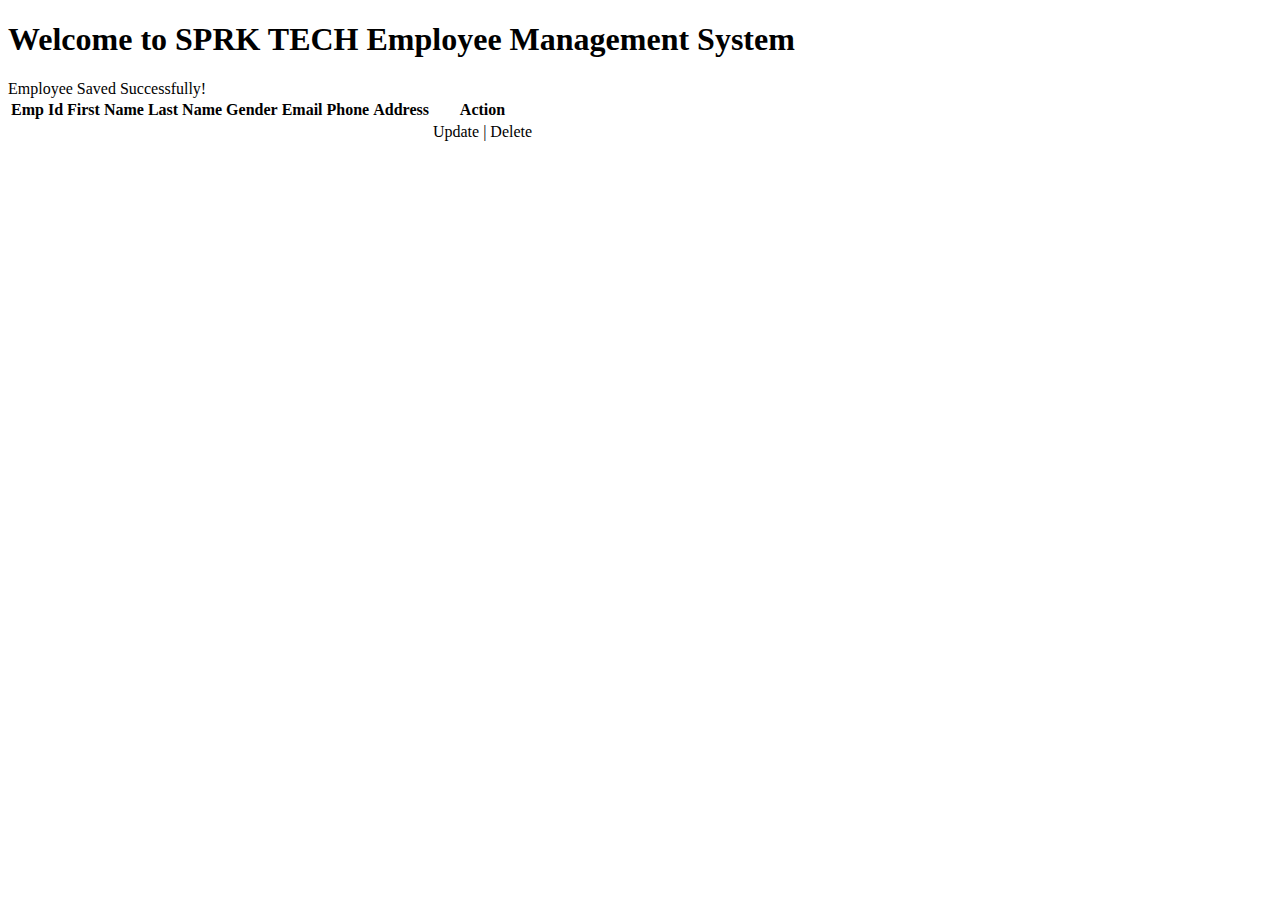
==== src/main/resources/templates/dashboard.html @ deefd2e9 "Added Save and Get All Mapings" ====
<!DOCTYPE html>
<html lang="en" xmlns:th="http://www.thymeleaf.org">
<head th:replace="commons/all_head_links :: head">
</head>
<body>

<!--Navbar-->
<div th:replace="header :: nav"/>

<div class="container">

    <h1 class="mx-auto text-center my-5 w-50">Welcome to SPRK TECH Employee Management System</h1>

    <div class="alert alert-success w-50 mx-auto text-center" role="alert" th:if="${successMessage}"
         th:text="${successMessage}">
        Employee Saved Successfully!
    </div>
    <!-- Display Message -->

    <table class="table table-bordered table-hover mx-auto mt-5">
        <thead>
        <tr class="table-dark">
            <th scope="col">Emp Id</th>
            <th scope="col">First Name</th>
            <th scope="col">Last Name</th>
            <th scope="col">Gender</th>
            <th scope="col">Email</th>
            <th scope="col">Phone</th>
            <th scope="col">Address</th>
            <th scope="col">Action</th>
        </tr>
        </thead>
        <tbody>
        <tr th:each="tempEmployee:${employees}" >
            <td th:text="${tempEmployee.id}" class="py-3"></td>
            <td th:text="${tempEmployee.firstName}" class="py-3"></td>
            <td th:text="${tempEmployee.lastName}" class="py-3"></td>
            <td th:text="${tempEmployee.gender}" class="py-3"></td>
            <td th:text="${tempEmployee.email}" class="py-3"></td>
            <td th:text="${tempEmployee.phone}" class="py-3"></td>
            <td th:text="${tempEmployee.address}" class="py-3"></td>
            <td class="py-3">
                <a class="btn btn-sm btn-outline-dark"><i class="fa-solid fa-pen"></i> Update</a> |
                <a class="btn btn-sm btn-outline-danger"><i class="fa-solid fa-trash"></i> Delete</a>
            </td>
        </tr>
        </tbody>
    </table>
</div>
<th:block th:replace="commons/all_js_links::div"></th:block>
</body>
</html>
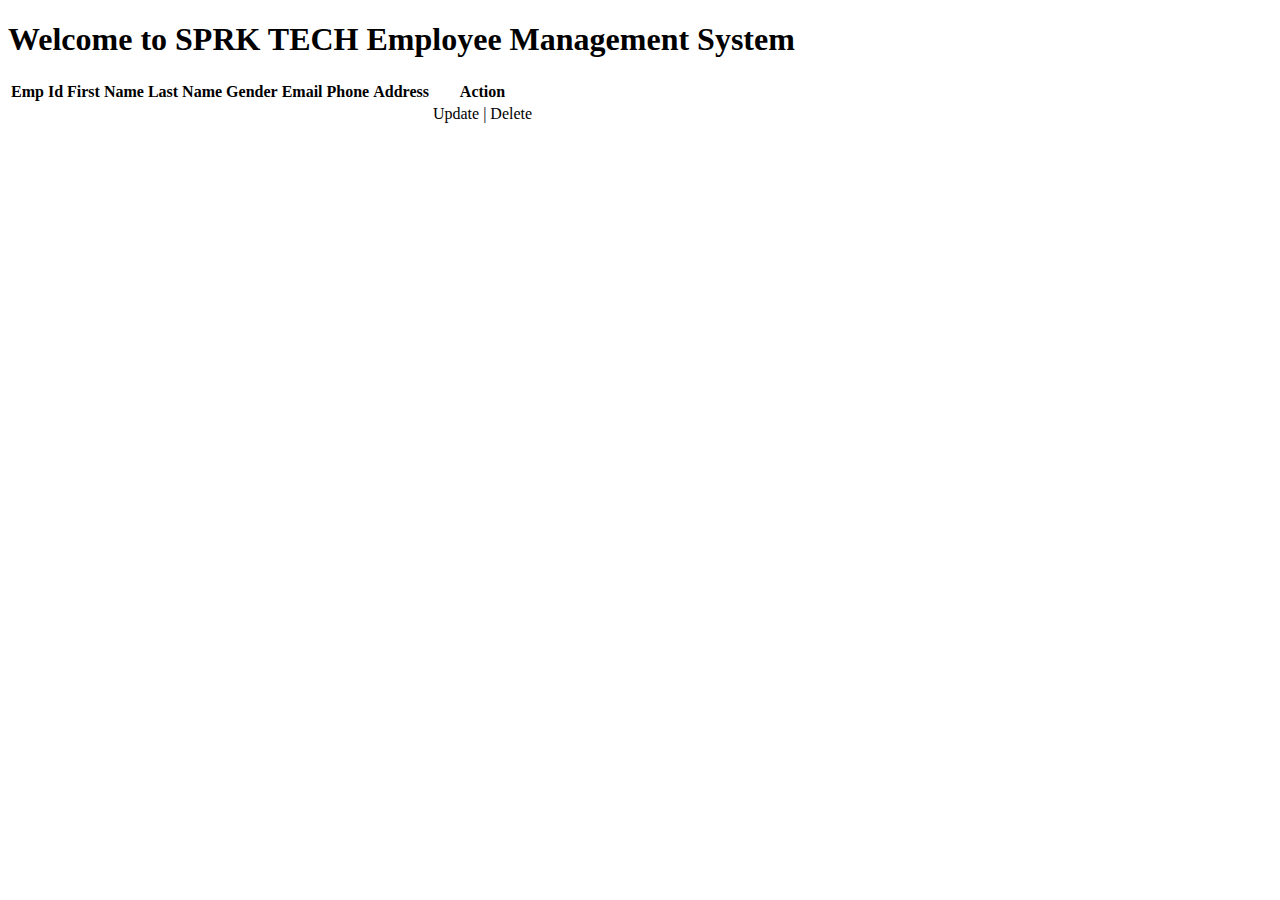
==== commit 88201042: "Update And Delete Mapping" ====
--- a/src/main/resources/templates/dashboard.html
+++ b/src/main/resources/templates/dashboard.html
@@ -11,11 +11,15 @@
 
     <h1 class="mx-auto text-center my-5 w-50">Welcome to SPRK TECH Employee Management System</h1>
 
+    <!-- Display Message -->
     <div class="alert alert-success w-50 mx-auto text-center" role="alert" th:if="${successMessage}"
          th:text="${successMessage}">
-        Employee Saved Successfully!
     </div>
-    <!-- Display Message -->
+
+    <div class="alert alert-danger w-50 mx-auto text-center" role="alert" th:if="${errorMessage}"
+         th:text="${errorMessage}">
+    </div>
+
 
     <table class="table table-bordered table-hover mx-auto mt-5">
         <thead>
@@ -40,8 +44,8 @@
             <td th:text="${tempEmployee.phone}" class="py-3"></td>
             <td th:text="${tempEmployee.address}" class="py-3"></td>
             <td class="py-3">
-                <a class="btn btn-sm btn-outline-dark"><i class="fa-solid fa-pen"></i> Update</a> |
-                <a class="btn btn-sm btn-outline-danger"><i class="fa-solid fa-trash"></i> Delete</a>
+                <a class="btn btn-sm btn-outline-dark" th:href="@{/employee/update/{empId}(empId = ${tempEmployee.id})}"><i class="fa-solid fa-pen"></i> Update</a> |
+                <a class="btn btn-sm btn-outline-danger" th:href="@{/employee/delete(empId = ${tempEmployee.id})}"><i class="fa-solid fa-trash"></i> Delete</a>
             </td>
         </tr>
         </tbody>
